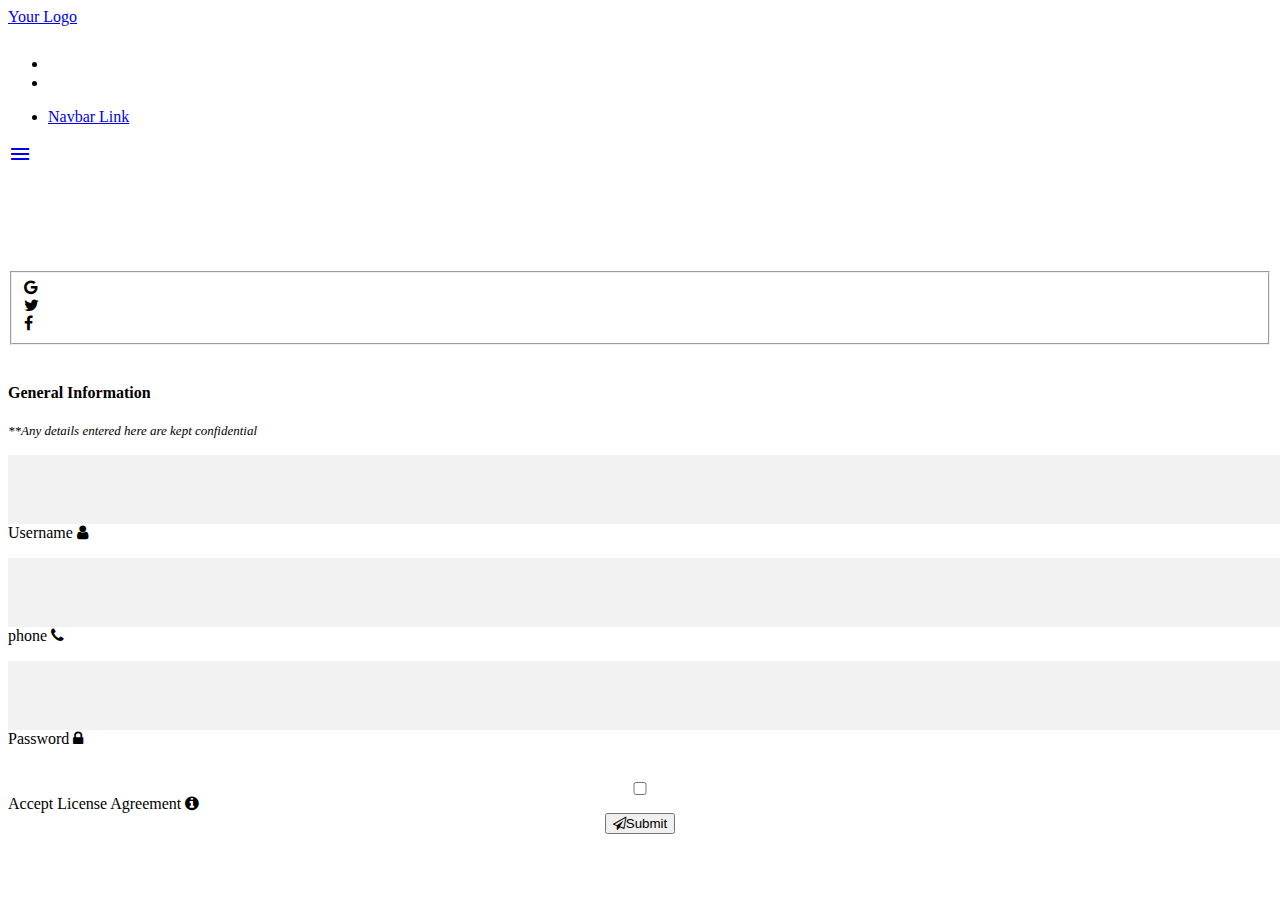
==== src/main/resources/templates/signup.html @ 3cd42ed5 "commit 123" ====
<!DOCTYPE html>
<html xmlns:th="http://www.thymeleaf.org">
<head>
  <meta http-equiv="Content-Type" content="text/html; charset=UTF-8"/>
  <meta name="viewport" content="width=device-width, initial-scale=1, maximum-scale=1.0, user-scalable=no"/>
  <title>Login Sample| Jwt All Day</title>
    <!-- CSS  --> 
     <link href="https://fonts.googleapis.com/icon?family=Material+Icons" rel="stylesheet">   
      <link rel="shortcut icon" type="image/x-icon" href="favicon.ico"/>
    <link rel="stylesheet" href="/css/materialize.css">
    <link rel="stylesheet" type="text/css" href="https://maxcdn.bootstrapcdn.com/font-awesome/4.7.0/css/font-awesome.min.css"> 
   <style type="text/css">
       .short{
color: #f44336;
}
.weak{
color: #ff6f00;
}
.good{
color: #1976d2;
}
.strong{
color: #43a047;
}
           .alert {
                padding: 8px 35px 8px 14px; 
                margin-bottom:2%;
                   text-shadow: 0 1px 0 rgba(255,255,255,0.5); 
                   background-color: #fcf8e3; 
                   border: 1px solid #fbefd6; 
                   -webkit-border-radius: 4px; 
                   border-radius: 4px; 
                   color: #c09853;
}
            .alert h1,.alert h2, .alert h3, .alert h4 {margin: 0;}
            .alert-success {
                background-color: #dff0d8; 
                border-color: #d7eac8; 
                color: #468847;}
            .alert-danger,.alert-error {
                background-color: #f2dede; 
                border-color: #eed4d8; 
                color: #b94a48;
            }
            .alert-info {
                background-color: #d9edf7; 
                border-color: #bee9f1; 
                color: #3a87ad;
            }
            .alert-block {
                padding-top: 14px; 
                padding-bottom: 14px;
            }
            .alert-block > p,.dbootstrap .alert-block > ul {margin-bottom: 0;}
            .alert-block p + p {margin-top: 5px;}
    .nav li b {
    padding: 15px 0;
    display: none;
}
.nav a:hover {
    color: #fff;
}
.nav a:hover i {
    display: none;
}
.nav a:hover b {
    display: block;
}
   .hidd{display:none;}
  .input-field div.error{
    position: relative;
    top: -1rem;
    left: 0rem;
    font-size: 0.8rem;
    color:#FF4081;
    -webkit-transform: translateY(0%);
    -ms-transform: translateY(0%);
    -o-transform: translateY(0%);
    transform: translateY(0%);
  }
  .input-field label.active{
      width:100%;
  }
  .left-alert input[type=text] + label:after, 
  .left-alert input[type=password] + label:after, 
  .left-alert input[type=email] + label:after, 
  .left-alert input[type=url] + label:after, 
  .left-alert input[type=time] + label:after,
  .left-alert input[type=date] + label:after, 
  .left-alert input[type=datetime-local] + label:after, 
  .left-alert input[type=tel] + label:after, 
  .left-alert input[type=number] + label:after, 
  .left-alert input[type=search] + label:after, 
  .left-alert textarea.materialize-textarea + label:after{
      left:0px;
  }
  .right-alert input[type=text] + label:after, 
  .right-alert input[type=password] + label:after, 
  .right-alert input[type=email] + label:after, 
  .right-alert input[type=url] + label:after, 
  .right-alert input[type=time] + label:after,
  .right-alert input[type=date] + label:after, 
  .right-alert input[type=datetime-local] + label:after, 
  .right-alert input[type=tel] + label:after, 
  .right-alert input[type=number] + label:after, 
  .right-alert input[type=search] + label:after, 
  .right-alert textarea.materialize-textarea + label:after{
      right:70px;
  }

  input {
    display: block;
    margin: .5em auto 0em;
    padding: 0.5em 1em 0.5em 0.7em;
    width: 100%;
    border: none;
    background: rgba(0,0,0,0.05);
    color: rgba(0,0,0,0.8);
    font-size: 2em;
    line-height: 0;
    transition: all .5s linear;
}

input:hover, input:focus {
  outline: 0;
  transition: all .5s linear;
  box-shadow: inset 0px 0px 10px #ccc;
}

meter {
    /* Reset the default appearance */
  -webkit-appearance: none;
     -moz-appearance: none;
          appearance: none;
            
  margin: 0 auto 1em;
  width: 100%;
  height: .5em;
    
    /* Applicable only to Firefox */
  background: none;
  background-color: rgba(0,0,0,0.1);
}

meter::-webkit-meter-bar {
  background: none;
  background-color: rgba(0,0,0,0.1);
}



.feedback {
  color: #9ab;
  font-size: 90%;
  padding: 0 .25em;
  font-family: Courgette, cursive;
  margin-top: 1em;
}
.hidd {display:none;}
  </style> 
  </head>
  <body>
  
    <div class="navbar-fixed">
    <nav class="indigo" role="navigation">
    <div class="nav-wrapper nav">
        <a id="logo-container"  href="#" class="brand-logo" >Your Logo</a>
      <ul class="right hide-on-med-and-down">
          <li><a id="navLog" href="/home"><i class="icon fa fa-home fa-2x" style="color:white;"></i><b>Home</b></a></li>
          <li><a id="navInfo" href="/users"><i class="icon fa fa-info-cubes fa-2x" style="color:white;"></i><b>News</b></a></li>
      </ul>

      <ul id="nav-mobile" class="side-nav">
        <li><a href="#">Navbar Link</a></li>
      </ul>
      <a href="#" data-activates="nav-mobile" class="button-collapse"><i class="material-icons">menu</i></a>
    </div>
  </nav>
</div>    
          
<div class="section no-pad-bot">
      <div class="container">
      <div id="socialDD" style="margin-top:8%;"><fieldset class="row center">
        <div class="col s4">
          <a id="google_B"  class="waves-effect btn-flat btn-large waves-blue yellow"><i class="fa fa-google"></i> </a>
        </div>
         <div class="col s4">
          <a  class="waves-effect btn-flat btn-large waves-grey blue accent-1"><i class="fa fa-twitter "></i> </a>
        </div>
         <div class="col s4">
          <a  class="waves-effect btn-flat btn-large waves-grey blue"><i class="fa fa-facebook-f"></i> </a>
        </div>
      </fieldset></div>
      
      <br />
      <div class="row center">
          <div class="col s3"></div>
<div class="col s6">
        <div class="card-panel">
                        <h4 class="header2">General Information</h4>
                        <p style="font-style:italic;font-size:small;">**Any details entered here are kept confidential</p>
                        <!--add .right-alert to show messages right side-->
                        <div class="row">
                            <form id="regForm" class="col s12 right-alert">
                              <div class="row">
                                  <div class="input-field col s12">
                                      
                                    <input id="username_input" type="text" name="username" class="validate">
                                    <label for="username_input" data-error="Enter correct username" data-success="Perfect!">Username <i class="fa fa-user"></i></label>
                                  </div>
                              </div>
                              
                                
                              <div class="row">
                                <div class="input-field col s12">
                                  
                                  <input id="email_input2" name="phone" type="text" class="validate">
                                  <label for="email_input2" class="" data-error="Please enter valid phone" data-success="I Like it!">phone  <i class="fa fa-phone"></i></label>
                                </div>
                              </div>

                              <div class="row">
                                <div class="input-field col s12">
                                  
                                  <input id="password2" type="password" name="password" class="validate">
                                  <label for="password2" data-success="Good!" data-error="Please enter valid password">Password <i class="fa fa-lock"></i></label>
    <p id="boxPre" align="center" class="hidd" style="font-size: small;  font-weight: bolder;"></p>
                                </div>
                              </div>
                       
                              <div id="repPass" class="row hidd">
                               <div class="input-field col s12">
                                  <input id="password3" type="password" class="validate">
                                  <label for="password3">Repeat Password <i class="fa fa-unlock-alt"></i></label>
                                  <p align="center" id="repPre" style="font-weight:bold;font-style:italic" class="alert-error"></p>
                                </div>
                             </div>         
                             <br />               
                          <center>
    
            </center>
                             <div class="row">
                                 <div class="input-field col s12">
                                  <input id="license" type="checkbox" >
                                  <label for="license">Accept License Agreement <i class="fa fa-info-circle"></i></label>
                               
                                </div>   
                             </div>                            
                          <center>
              <div class='row'>
                <button id="regButt" class='col s12 btn btn-large waves-effect indigo disabled'><i class="fa fa-send-o left"></i>Submit</button>
              </div>
            </center>    
                              <input class="hidd" type="text" name="cloudId" id="cloudId"/>          
                            </form>                 
                        </div>
                    </div>
</div>      
          <div class="col s3"></div>
      </div>
                  </div>
              </div>

   <script src="/js/jquery-3.1.0.js"></script>          
   <script src="/js/materialize.js"></script>
  <script src="/js/jquery.cookie.js"></script>
        <script>
$(document).ready(function(){  
$('select').material_select();
})
        </script>
<script type="text/javascript">
    $(function(){
               $('#license').on('click',function(){
        $('#regButt').toggleClass('disabled')
       })
    })
  </script>

<script type="text/javascript">
  $(function(){
    $('#socialDD div a').on('click',function(){
        Materialize.toast('Social sign up is down sowwy!',3000)
    })

  })
</script>

<script>
   $(function(){
                  var check = function(password) {
var strength = 0
if (password.length < 6) {
$('#boxPre').removeClass()
$('#boxPre').addClass('short')
return 'Too short'
}
if (password.length > 7) strength += 1
// If password contains both lower and uppercase characters, increase strength value.
if (password.match(/([a-z].*[A-Z])|([A-Z].*[a-z])/)) strength += 1
// If it has numbers and characters, increase strength value.
if (password.match(/([a-zA-Z])/) && password.match(/([0-9])/)) strength += 1
// If it has one special character, increase strength value.
if (password.match(/([!,%,&,@,#,$,^,*,?,_,~])/)) strength += 1
// If it has two special characters, increase strength value.
if (password.match(/(.*[!,%,&,@,#,$,^,*,?,_,~].*[!,%,&,@,#,$,^,*,?,_,~])/)) strength += 1
// Calculated strength value, we can return messages
// If value is less than 2
if (strength < 2) {
$('#boxPre').removeClass()
$('#boxPre').addClass('weak')
return 'Not very safe'
} else if (strength == 2) {
$('#boxPre').removeClass()
$('#boxPre').addClass('good')
return 'Nice'
} else {
$('#boxPre').removeClass()
$('#boxPre').addClass('strong')
return 'Looks really good'
}
}    
 $('#password2').on('keyup',function(){
     var dd = $(this).val();
     console.log(dd)
     document.getElementById('boxPre').innerHTML = check(dd);
if($('#boxPre').hasClass('hidd')){
    $('#boxPre').removeClass('hidd')    
} else {}
if($('#repPass').hasClass('hidd')){
    $('#repPass').removeClass('hidd')    
}
        })

$('#password3').on('keyup',function(){
var vv = document.getElementById('password2').value
var vvv = document.getElementById('repPre')        

if(this.value===vv){
if($('#repPre').hasClass('alert-error')){
    $('#repPre').removeClass('alert-error')
}
$('#repPre').addClass('alert-success')
    
vvv.innerHTML = 'PASSWORDS MATCH!'

  setTimeout(function(){
$('#repPass').toggleClass('hidd')
if(!$('#repPre').hasClass('alert-error')){     
    if($('#repPre').hasClass('alert-success')){
    $('#repPre').removeClass('alert-success')       
    }
    $('#repPre').addClass('alert-error')
}
  },3000) 
}else{  
  //$('#repPre').attr('innerHTML','PASSWORDS DO NOT MATCH!')
  vvv.innerHTML = 'PASSWORDS DO NOT MATCH!'

}
        })
            checkU = function(){
          $.ajax({
    url:"/rest/reg/testU/"+document.getElementById('username_input').value,
    type: 'POST',
    async:false,
    dataType:'json'
    }).done(function(r){
        if(r!==null){
            if(r.res!==null){
                ids = r.res;
                console.log(r)
            } else {
                errorMsg('Whoops, Something went wrong!')
                console.log('res is null')
            }
        } else {
            errorMsg('Whoops, Something went wrong!')
        }
    }).fail(function(msg){
        console.log(msg);
    })       
    }
    
    
     checkE = function(){
          $.ajax({
    url:"/rest/reg/testE/"+document.getElementById('email_input2').value,
    type: 'POST',
    async:false,
    dataType:'json'
    }).done(function(r){
        if(r.res!==null){
            emm = r.res;
            console.log(r)
        } else {
            errorMsg('Whoops, Something went wrong!')
        }
    }).fail(function(msg){
        console.log(msg);
    })  
    }
         
             $('#regButt').on('click',function(){
                var jj = $('#regForm').serialize()
        console.log(jj)     

                    $.ajax({
    url:"/api/user/add",
    type: 'PUT',
    data:jj
    }).done(ajaxSuccess).fail(function(msg){
        errorMsg()
       regStand.plainOverlay('hide')
    console.error(msg);
  });             
                 

            })
   })     
   

    
            
</script>
  </body>
  </html>
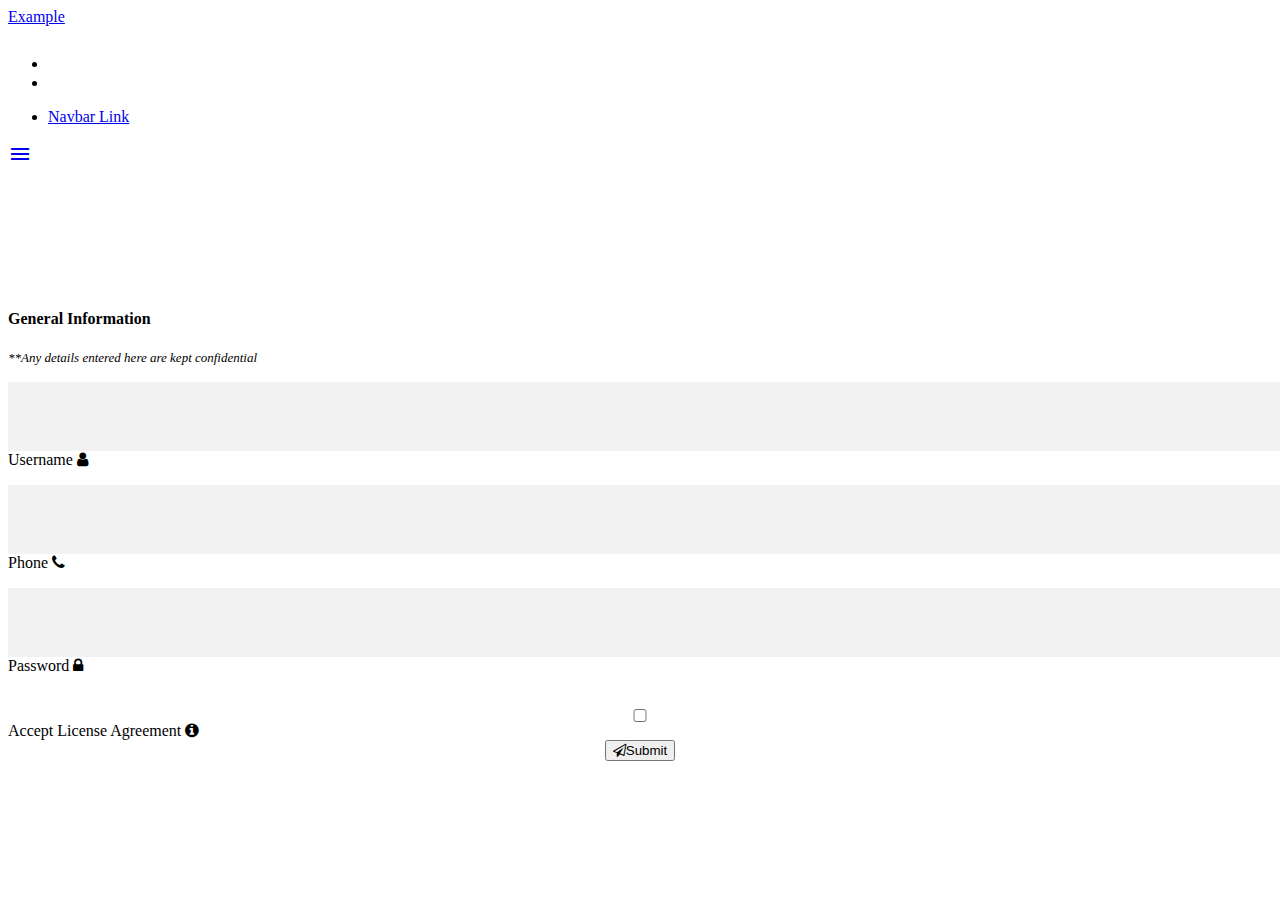
==== commit decbf0ce: "commit here 123" ====
--- a/src/main/resources/templates/signup.html
+++ b/src/main/resources/templates/signup.html
@@ -3,11 +3,11 @@
 <head>
   <meta http-equiv="Content-Type" content="text/html; charset=UTF-8"/>
   <meta name="viewport" content="width=device-width, initial-scale=1, maximum-scale=1.0, user-scalable=no"/>
-  <title>Login Sample| Jwt All Day</title>
+  <title>Login Sample| Example</title>
     <!-- CSS  --> 
      <link href="https://fonts.googleapis.com/icon?family=Material+Icons" rel="stylesheet">   
       <link rel="shortcut icon" type="image/x-icon" href="favicon.ico"/>
-    <link rel="stylesheet" href="/css/materialize.css">
+    <link rel="stylesheet" href="/css/materialize.min.css">
     <link rel="stylesheet" type="text/css" href="https://maxcdn.bootstrapcdn.com/font-awesome/4.7.0/css/font-awesome.min.css"> 
    <style type="text/css">
        .short{
@@ -164,7 +164,7 @@
     <div class="navbar-fixed">
     <nav class="indigo" role="navigation">
     <div class="nav-wrapper nav">
-        <a id="logo-container"  href="#" class="brand-logo" >Your Logo</a>
+        <a id="logo-container"  href="#" class="brand-logo" >Example</a>
       <ul class="right hide-on-med-and-down">
           <li><a id="navLog" href="/home"><i class="icon fa fa-home fa-2x" style="color:white;"></i><b>Home</b></a></li>
           <li><a id="navInfo" href="/users"><i class="icon fa fa-info-cubes fa-2x" style="color:white;"></i><b>News</b></a></li>
@@ -180,18 +180,7 @@
           
 <div class="section no-pad-bot">
       <div class="container">
-      <div id="socialDD" style="margin-top:8%;"><fieldset class="row center">
-        <div class="col s4">
-          <a id="google_B"  class="waves-effect btn-flat btn-large waves-blue yellow"><i class="fa fa-google"></i> </a>
-        </div>
-         <div class="col s4">
-          <a  class="waves-effect btn-flat btn-large waves-grey blue accent-1"><i class="fa fa-twitter "></i> </a>
-        </div>
-         <div class="col s4">
-          <a  class="waves-effect btn-flat btn-large waves-grey blue"><i class="fa fa-facebook-f"></i> </a>
-        </div>
-      </fieldset></div>
-      
+      <div id="socialDD" style="margin-top:8%;"></div>      
       <br />
       <div class="row center">
           <div class="col s3"></div>
@@ -215,7 +204,7 @@
                                 <div class="input-field col s12">
                                   
                                   <input id="email_input2" name="phone" type="text" class="validate">
-                                  <label for="email_input2" class="" data-error="Please enter valid phone" data-success="I Like it!">phone  <i class="fa fa-phone"></i></label>
+                                  <label for="email_input2" class="" data-error="Please enter valid phone" data-success="I Like it!">Phone  <i class="fa fa-phone"></i></label>
                                 </div>
                               </div>
 
@@ -382,6 +371,22 @@
     })       
     }
     
+var logFunc = function(){
+if(arrsNum===0){
+		var jj = $('#regForm').serialize()
+        console.log(jj)
+$.ajax({
+    url:"/api/user/add",
+    type: 'PUT',
+    data:jj
+    }).done(function(response){
+        Materialize.toast('Signup success!!');
+    }).fail(function(msg){
+        Materialize.toast('Sowwy Error!!');
+        console.error(msg);
+  });   
+			 } else {Materialize.toast('Sowwy, Please complete the form!');}
+}
     
      checkE = function(){
           $.ajax({
@@ -400,27 +405,27 @@
         console.log(msg);
     })  
     }
-         
-             $('#regButt').on('click',function(){
-                var jj = $('#regForm').serialize()
-        console.log(jj)     
-
-                    $.ajax({
-    url:"/api/user/add",
-    type: 'PUT',
-    data:jj
-    }).done(ajaxSuccess).fail(function(msg){
-        errorMsg()
-       regStand.plainOverlay('hide')
-    console.error(msg);
-  });             
-                 
-
+   
+         var arrs = ["password2","email_input2","username_input"];
+		 var arrsNum = 0;
+             $('#regButt').on('click',function(ev){			 
+			 ev.stopImmediatePropagation();			 
+			 ev.preventDefault();
+			 arrs.forEach(function(vall, ind){
+			 console.log('vall value is: ',vall);
+			 var vv = document.getElementById(vall).value
+			 if(vv.length===0){			 
+			 ++arrsNum;  
+			 } else {}
+			 /**if(indx===(arrs.length-1){
+			 logFunc();
+			 }**/
+			 if(ind===(arrs.length-1)){
+		     logFunc();
+			 }
+}) 
             })
    })     
-   
-
-    
             
 </script>
   </body>
